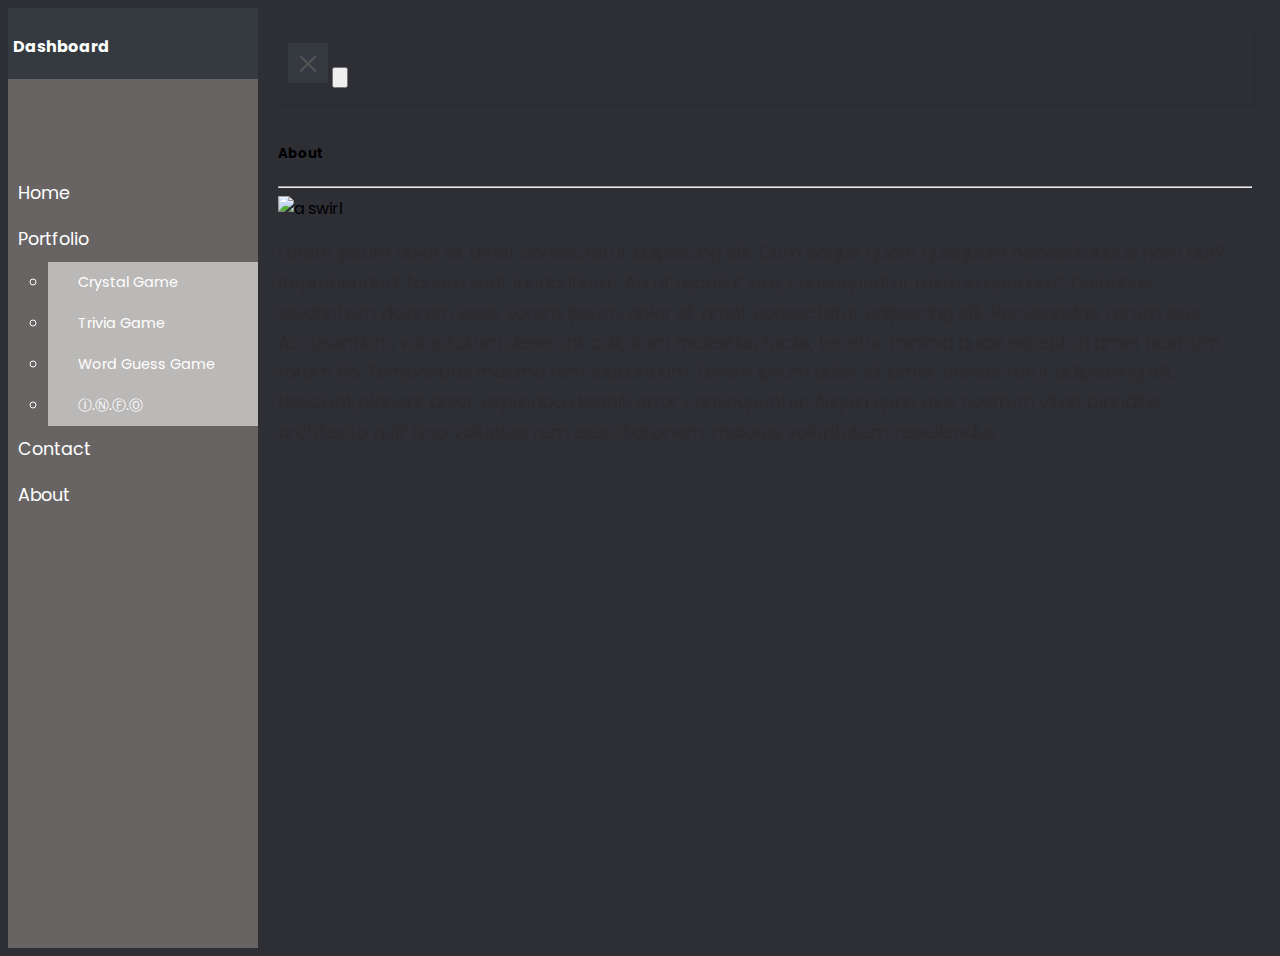
==== index.html @ 3a054be8 "updated UI added dark theme" ====
<!DOCTYPE html>
<html>

<head>
    <meta charset="utf-8">
    <meta name="viewport" content="width=device-width, initial-scale=1.0">
    <meta http-equiv="X-UA-Compatible" content="IE=edge">

    <title>Home</title>


    <link rel="stylesheet" href="https://stackpath.bootstrapcdn.com/bootstrap/4.1.0/css/bootstrap.min.css"
        integrity="sha384-9gVQ4dYFwwWSjIDZnLEWnxCjeSWFphJiwGPXr1jddIhOegiu1FwO5qRGvFXOdJZ4" crossorigin="anonymous">
    <link rel="stylesheet" href="assests/css/style.css">
    <link rel="stylesheet" href="https://use.fontawesome.com/releases/v5.8.1/css/all.css"
        integrity="sha384-50oBUHEmvpQ+1lW4y57PTFmhCaXp0ML5d60M1M7uH2+nqUivzIebhndOJK28anvf" crossorigin="anonymous">

</head>

<body>
    <div class="wrapper">
        <!-- Sidebar  -->
        <nav id="sidebar">
            <div class="sidebar-header">
            
                <h4><i class="pr-2 fas fa-bars"></i>Dashboard</h4> 
                
            </div>
            <ul class="list-unstyled components">
                <p></p>
                <li class="active">
                    <a  href="index.html"><i class="fas fa-home pr-3"></i>Home</a>
                </li>
                <li class="">
                    
                    <a href="#portfolio-dropdown" data-toggle="collapse" aria-expanded="false"
                        class="dropdown-toggle"><i class="fas fa-book-medical pr-3"></i>Portfolio</a>
                    <ul class="collapse list-unstyled" id="portfolio-dropdown">
                        <li class="">
                            <a href="https://edpaynter.github.io/Crystal-Game/"> Crystal Game</a>
                        </li>
                        <li>
                            <a href="https://edpaynter.github.io/TriviaGame/"> Trivia Game</a>
                        </li>
                        <li>
                            <a href="https://edpaynter.github.io/Word-Guess-Game/"> Word Guess Game</a>
                        </li>
                        <li>
                            <a href="https://edpaynter.github.io/INFO/index.html"> Ⓘ.Ⓝ.Ⓕ.Ⓞ</a>
                        </li>
                    </ul>
                </li>

                <li>
                    <a href="contact.html"> <i class="fas fa-paper-plane pr-3"></i>Contact</a>
                </li>
                <li>
                    <a href="#"><i class="fas fa-briefcase pr-3"></i>About</a>
                </li>
            </ul>


        </nav>

        <!-- Page Content  -->
        <div id="content">

            <nav class="navbar navbar-expand-lg navbar-dark bg-dark">
                    <div class="container-fluid">
    
                        <button type="button" id="sidebarCollapse" class="navbar-btn">
                            <span></span>
                            <span></span>
                            <span></span>
                        </button>
                        <button class="btn btn-dark d-inline-block d-lg-none ml-auto" type="button" data-toggle="collapse" data-target="#navbarSupportedContent" aria-controls="navbarSupportedContent" aria-expanded="false" aria-label="Toggle navigation">
                            <svg class="svg-inline--fa fa-align-justify fa-w-14" aria-hidden="true" data-prefix="fas" data-icon="align-justify" role="img" xmlns="http://www.w3.org/2000/svg" viewBox="0 0 448 512" data-fa-i2svg=""><path fill="currentColor" d="M0 84V44c0-8.837 7.163-16 16-16h416c8.837 0 16 7.163 16 16v40c0 8.837-7.163 16-16 16H16c-8.837 0-16-7.163-16-16zm16 144h416c8.837 0 16-7.163 16-16v-40c0-8.837-7.163-16-16-16H16c-8.837 0-16 7.163-16 16v40c0 8.837 7.163 16 16 16zm0 256h416c8.837 0 16-7.163 16-16v-40c0-8.837-7.163-16-16-16H16c-8.837 0-16 7.163-16 16v40c0 8.837 7.163 16 16 16zm0-128h416c8.837 0 16-7.163 16-16v-40c0-8.837-7.163-16-16-16H16c-8.837 0-16 7.163-16 16v40c0 8.837 7.163 16 16 16z"></path></svg><!-- <i class="fas fa-align-justify"></i> -->
                        </button>
    
                        
                    </div>
                </nav>
                
                <div class="container">
                        <div class="card w-85 " >
                            <div class="card-body ">
                                <h5 class="card-title">About</h5>
                                <hr>
                
                                <img src="https://fallmeeting.agu.org/2014/files/2012/09/blue-swirl.jpg" alt="a swirl" class="pr-2 float-left"
                                    style="width:35%">
                
                                <p class="card-text">Lorem ipsum dolor sit amet consectetur adipisicing elit. Cum eaque quam quisquam
                                    necessitatibus nam aut? Reprehenderit facere sunt laudantium? Ab ut repellat iure, consequuntur
                                    minima aperiam? Doloribus laudantium dolorem esse. Lorem ipsum, dolor sit amet consectetur
                                    adipisicing elit. Recusandae, rerum eius. Accusantium, voluptatum deserunt odit, illum molestias
                                    facilis, tenetur minima quasi excepturi amet nostrum totam illo. Temporibus maxime rem laudantium.
                                    Lorem ipsum dolor sit amet, consectetur adipisicing elit. Nesciunt placeat dolor, explicabo
                                    deleniti error consequuntur. Aliquid quae eius nostrum vitae blanditiis architecto qui? Quo
                                    voluptas rem exercitationem, maiores voluptatem repellendus.</p>
                
                            </div>
                        </div>
                    </div>
                    


        </div>
    </div>

    <!-- jQuery CDN - Slim version (=without AJAX) -->
    <script src="https://code.jquery.com/jquery-3.3.1.slim.min.js"
        integrity="sha384-q8i/X+965DzO0rT7abK41JStQIAqVgRVzpbzo5smXKp4YfRvH+8abtTE1Pi6jizo"
        crossorigin="anonymous"></script>
    <!-- Popper.JS -->
    <script src="https://cdnjs.cloudflare.com/ajax/libs/popper.js/1.14.0/umd/popper.min.js"
        integrity="sha384-cs/chFZiN24E4KMATLdqdvsezGxaGsi4hLGOzlXwp5UZB1LY//20VyM2taTB4QvJ"
        crossorigin="anonymous"></script>
    <!-- Bootstrap JS -->
    <script src="https://stackpath.bootstrapcdn.com/bootstrap/4.1.0/js/bootstrap.min.js"
        integrity="sha384-uefMccjFJAIv6A+rW+L4AHf99KvxDjWSu1z9VI8SKNVmz4sk7buKt/6v9KI65qnm"
        crossorigin="anonymous"></script>

    <script type="text/javascript" src="assests/javascript/togglebutton.js"></script>
</body>

</html>
---- assests/css/style.css ----
@import "https://fonts.googleapis.com/css?family=Poppins:300,400,500,600,700";


body {
    font-family: 'Poppins', sans-serif;
    background: #2E2E35;
}

li {
    display: list-item;

}


p {
    font-family: 'Poppins', sans-serif;
    font-size: 1.1em;
    font-weight: 300;
    line-height: 1.7em;
    color: rgb(43, 43, 43);
}

a, a:hover, a:focus {
    color: inherit;
    text-decoration: none;
    transition: all 0.3s;
}

.navbar {
    padding: 15px 10px;
;
    border: none;
    border-radius: 0;
    margin-bottom: 40px;
    box-shadow: 1px 1px 3px rgba(0, 0, 0, 0.1);
}

.navbar-btn {
    box-shadow: none;
    outline: none !important;
    border: none;
}

.line {
    width: 100%;
    height: 1px;
    border-bottom: 1px dashed #ddd;
    margin: 40px 0;
}

/* ---------------------------------------------------
    SIDEBAR STYLE
----------------------------------------------------- */

.wrapper {
    display: flex;
    width: 100%;
    align-items: stretch;
    perspective: 1500px;
}


#sidebar {
    min-width: 250px;
    max-width: 250px;
    background:#686464;
    color: #fff;
    transition: all 0.6s cubic-bezier(0.945, 0.020, 0.270, 0.665);
    transform-origin: bottom left;
}

#sidebar.active {
    margin-left: -250px;
    transform: rotateY(100deg);
}

#sidebar .sidebar-header {
    height : 7%;
    padding-top: 5px;
    padding-left: 5px;
    background: rgb(52,58,64);
}

#sidebar ul.components {
    padding: 20px 0;
    border-bottom: 1px solid #686464;
}

#sidebar ul p {
    color: #fff;
    padding: 10px;
}

#sidebar ul li a {
    padding: 10px;
    font-size: 1.1em;
    display: flex;
}
#sidebar ul li a:hover {
    color: #ECA62D;
    background: #5F5A5A;
}

#sidebar ul li.active > a, a[aria-expanded="true"] {
    color: #fff;
    background: #686464;
}


a[data-toggle="collapse"] {
    position: relative;
}

.dropdown-toggle::after {
    display: flex;
    position: absolute;
    top: 50%;
    right: 20px;
    transform: translateY(-50%);
}

ul ul a {
    font-size: 0.9em !important;
    padding-left: 30px !important;
    background:#BBB8B8 ;
}

ul.CTAs {
    padding: 20px;
}

ul.CTAs a {
    text-align: center;
    font-size: 0.9em !important;
    display: block;
    border-radius: 5px;
    margin-bottom: 5px;
}





/* ---------------------------------------------------
    CONTENT STYLE
----------------------------------------------------- */
#content {
    width: 100%;
    padding: 20px;
    min-height: 100vh;
    transition: all 0.3s;
}

#sidebarCollapse {
    width: 40px;
    height: 40px;
    background: rgb(52,58,64);
    cursor: pointer;
}

#sidebarCollapse span {
    width: 80%;
    height: 2px;
    margin: 0 auto;
    display: block;
    background: #555;
    transition: all 0.8s cubic-bezier(0.810, -0.330, 0.345, 1.375);
    transition-delay: 0.2s;
}

#sidebarCollapse span:first-of-type {
    transform: rotate(45deg) translate(2px, 2px);
}
#sidebarCollapse span:nth-of-type(2) {
    opacity: 0;
}
#sidebarCollapse span:last-of-type {
    transform: rotate(-45deg) translate(1px, -1px);
}


#sidebarCollapse.active span {
    transform: none;
    opacity: 1;
    margin: 5px auto;
}


/* ---------------------------------------------------
    MEDIAQUERIES
----------------------------------------------------- */
@media (max-width: 768px) {
    #sidebar {
        margin-left: -250px;
        transform: rotateY(90deg);
    }

    #sidebar ul li a:hover {
        color: #ECA62D;
        background: #5F5A5A;
    }
    
    #sidebar.active {
        margin-left: 0;
        transform: none;
    }
    #sidebarCollapse span:first-of-type,
    #sidebarCollapse span:nth-of-type(2),
    #sidebarCollapse span:last-of-type {
        transform: none;
        opacity: 1;
        margin: 5px auto;
    }
    #sidebarCollapse.active span {
        margin: 0 auto;
    }
    #sidebarCollapse.active span:first-of-type {
        transform: rotate(45deg) translate(2px, 2px);
    }
    #sidebarCollapse.active span:nth-of-type(2) {
        opacity: 0;
    }
    #sidebarCollapse.active span:last-of-type {
        transform: rotate(-45deg) translate(1px, -1px);
    }

    #sidebar .sidebar-header {
        height : 7%;
        padding-top: 5px;
        padding-left: 5px;
        background: rgb(52,58,64);
    }
}
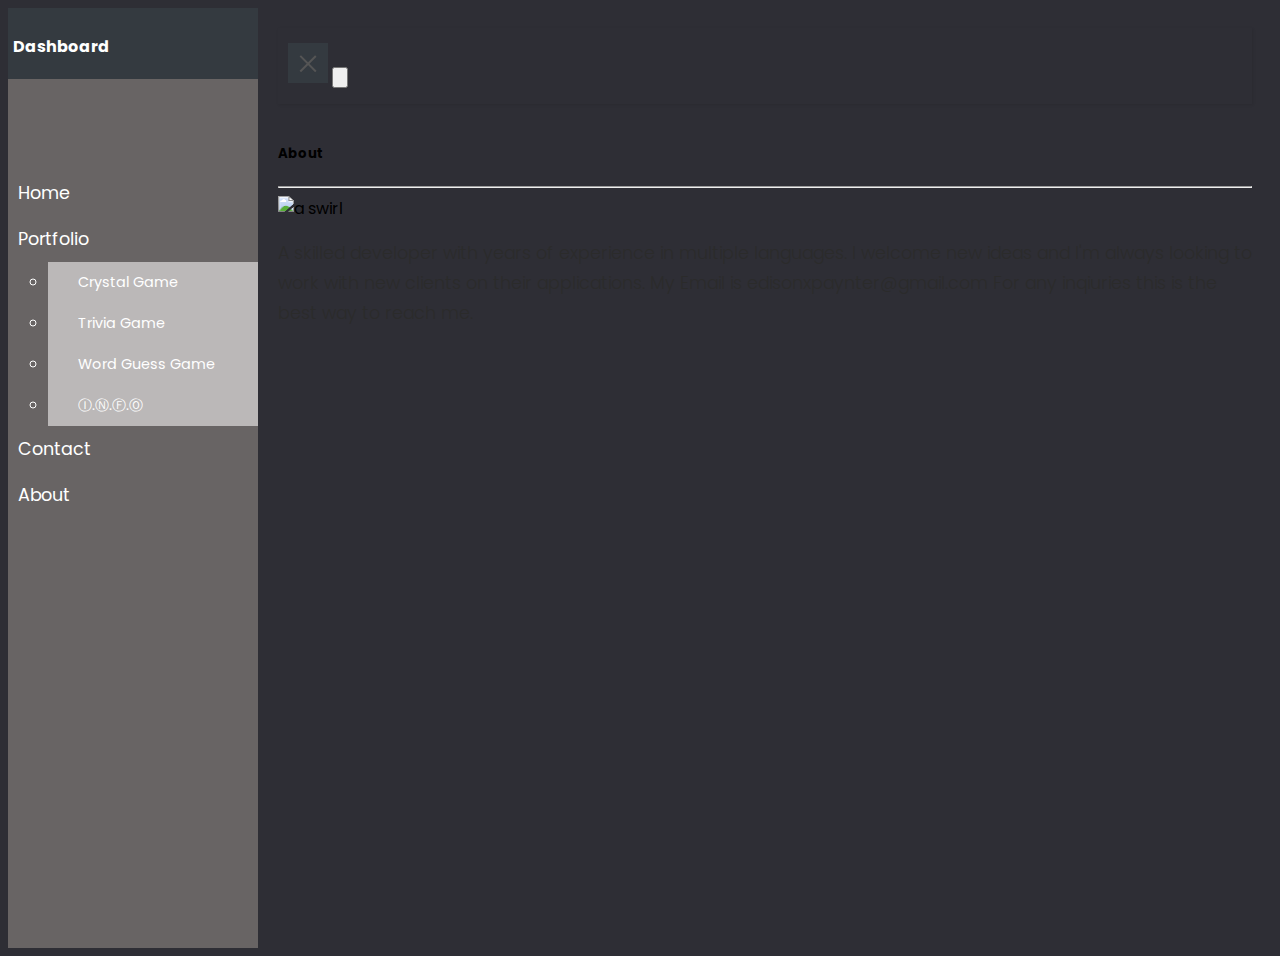
==== commit 1ff8dd38: "updated about card" ====
--- a/index.html
+++ b/index.html
@@ -90,14 +90,13 @@
                                 <img src="https://fallmeeting.agu.org/2014/files/2012/09/blue-swirl.jpg" alt="a swirl" class="pr-2 float-left"
                                     style="width:35%">
                 
-                                <p class="card-text">Lorem ipsum dolor sit amet consectetur adipisicing elit. Cum eaque quam quisquam
-                                    necessitatibus nam aut? Reprehenderit facere sunt laudantium? Ab ut repellat iure, consequuntur
-                                    minima aperiam? Doloribus laudantium dolorem esse. Lorem ipsum, dolor sit amet consectetur
-                                    adipisicing elit. Recusandae, rerum eius. Accusantium, voluptatum deserunt odit, illum molestias
-                                    facilis, tenetur minima quasi excepturi amet nostrum totam illo. Temporibus maxime rem laudantium.
-                                    Lorem ipsum dolor sit amet, consectetur adipisicing elit. Nesciunt placeat dolor, explicabo
-                                    deleniti error consequuntur. Aliquid quae eius nostrum vitae blanditiis architecto qui? Quo
-                                    voluptas rem exercitationem, maiores voluptatem repellendus.</p>
+                                <p class="card-text">A skilled developer with years of experience in multiple languages. I welcome
+                                    new ideas and I'm always looking to work with new clients on their applications.                
+                            
+                                    My Email is <edisonxpaynter@gmail.com class="com btn-succes">edisonxpaynter@gmail.com</edisonxpaynter@gmail.com>
+                                    For any inqiuries this is the best way to reach me.
+                                    
+                                </p>
                 
                             </div>
                         </div>
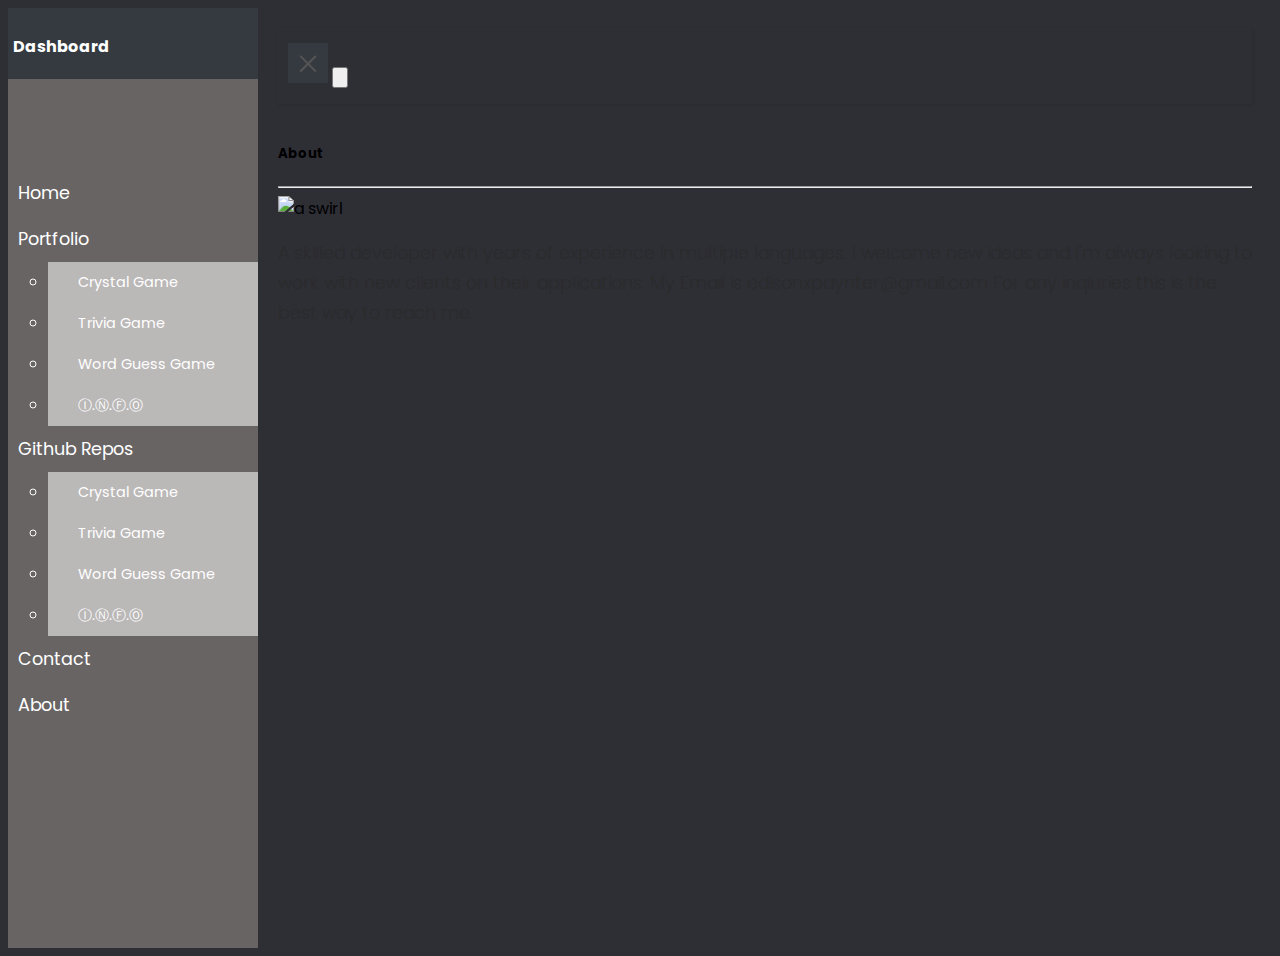
==== commit e14f7c01: "fixed some margins" ====
--- a/index.html
+++ b/index.html
@@ -50,6 +50,26 @@
                         </li>
                     </ul>
                 </li>
+
+                <li class="">
+                    
+                        <a href="#repo-dropdown" data-toggle="collapse" aria-expanded="false"
+                            class="dropdown-toggle"><i class="fas fa-book-medical pr-3"></i>Github Repos</a>
+                        <ul class="collapse list-unstyled" id="repo-dropdown">
+                            <li class="">
+                                <a href="https://github.com/Edpaynter/Crystal-Game"> Crystal Game</a>
+                            </li>
+                            <li>
+                                <a href="https://github.com/Edpaynter/TriviaGame/"> Trivia Game</a>
+                            </li>
+                            <li>
+                                <a href="https://github.com/Edpaynter/Word-Guess-Game/"> Word Guess Game</a>
+                            </li>
+                            <li>
+                                <a href="https://github.com/Edpaynter/INFO/"> Ⓘ.Ⓝ.Ⓕ.Ⓞ</a>
+                            </li>
+                        </ul>
+                    </li>
 
                 <li>
                     <a href="contact.html"> <i class="fas fa-paper-plane pr-3"></i>Contact</a>
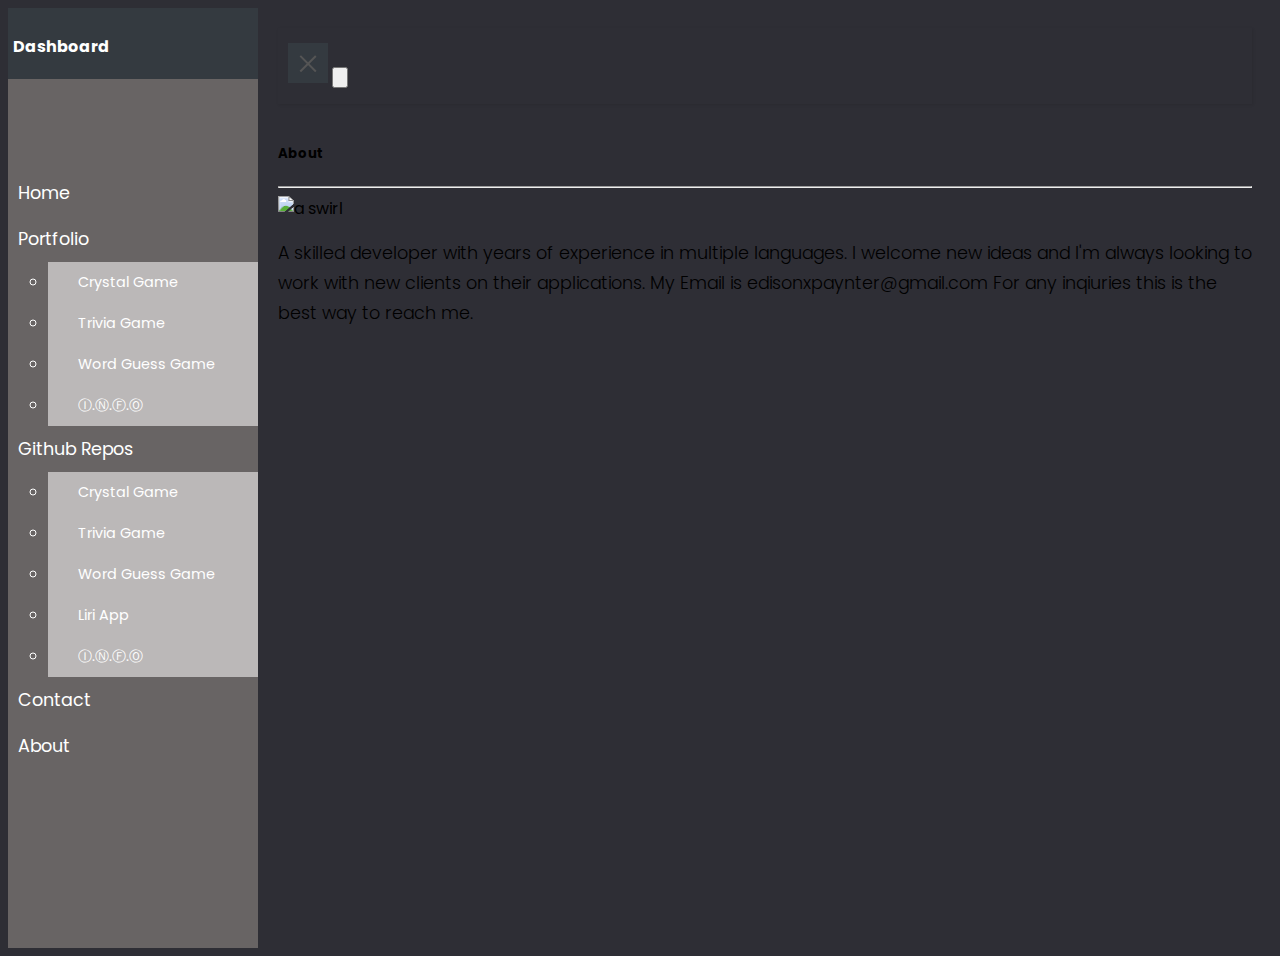
==== commit cd394e08: "added liri app to portfolio" ====
--- a/index.html
+++ b/index.html
@@ -54,7 +54,7 @@
                 <li class="">
                     
                         <a href="#repo-dropdown" data-toggle="collapse" aria-expanded="false"
-                            class="dropdown-toggle"><i class="fas fa-book-medical pr-3"></i>Github Repos</a>
+                            class="dropdown-toggle"><i class="fab fa-github pr-3"></i>Github Repos</a>
                         <ul class="collapse list-unstyled" id="repo-dropdown">
                             <li class="">
                                 <a href="https://github.com/Edpaynter/Crystal-Game"> Crystal Game</a>
@@ -66,6 +66,9 @@
                                 <a href="https://github.com/Edpaynter/Word-Guess-Game/"> Word Guess Game</a>
                             </li>
                             <li>
+                                <a href="https://github.com/Edpaynter/liri-node-app"> Liri App</a>
+                            </li>
+                            <li>
                                 <a href="https://github.com/Edpaynter/INFO/"> Ⓘ.Ⓝ.Ⓕ.Ⓞ</a>
                             </li>
                         </ul>
@@ -75,7 +78,7 @@
                     <a href="contact.html"> <i class="fas fa-paper-plane pr-3"></i>Contact</a>
                 </li>
                 <li>
-                    <a href="#"><i class="fas fa-briefcase pr-3"></i>About</a>
+                    <a href="about.html"><i class="fas fa-briefcase pr-3"></i>About</a>
                 </li>
             </ul>
 
@@ -110,7 +113,7 @@
                                 <img src="https://fallmeeting.agu.org/2014/files/2012/09/blue-swirl.jpg" alt="a swirl" class="pr-2 float-left"
                                     style="width:35%">
                 
-                                <p class="card-text">A skilled developer with years of experience in multiple languages. I welcome
+                                <p class="card-text" style="color:black">A skilled developer with years of experience in multiple languages. I welcome
                                     new ideas and I'm always looking to work with new clients on their applications.                
                             
                                     My Email is <edisonxpaynter@gmail.com class="com btn-succes">edisonxpaynter@gmail.com</edisonxpaynter@gmail.com>
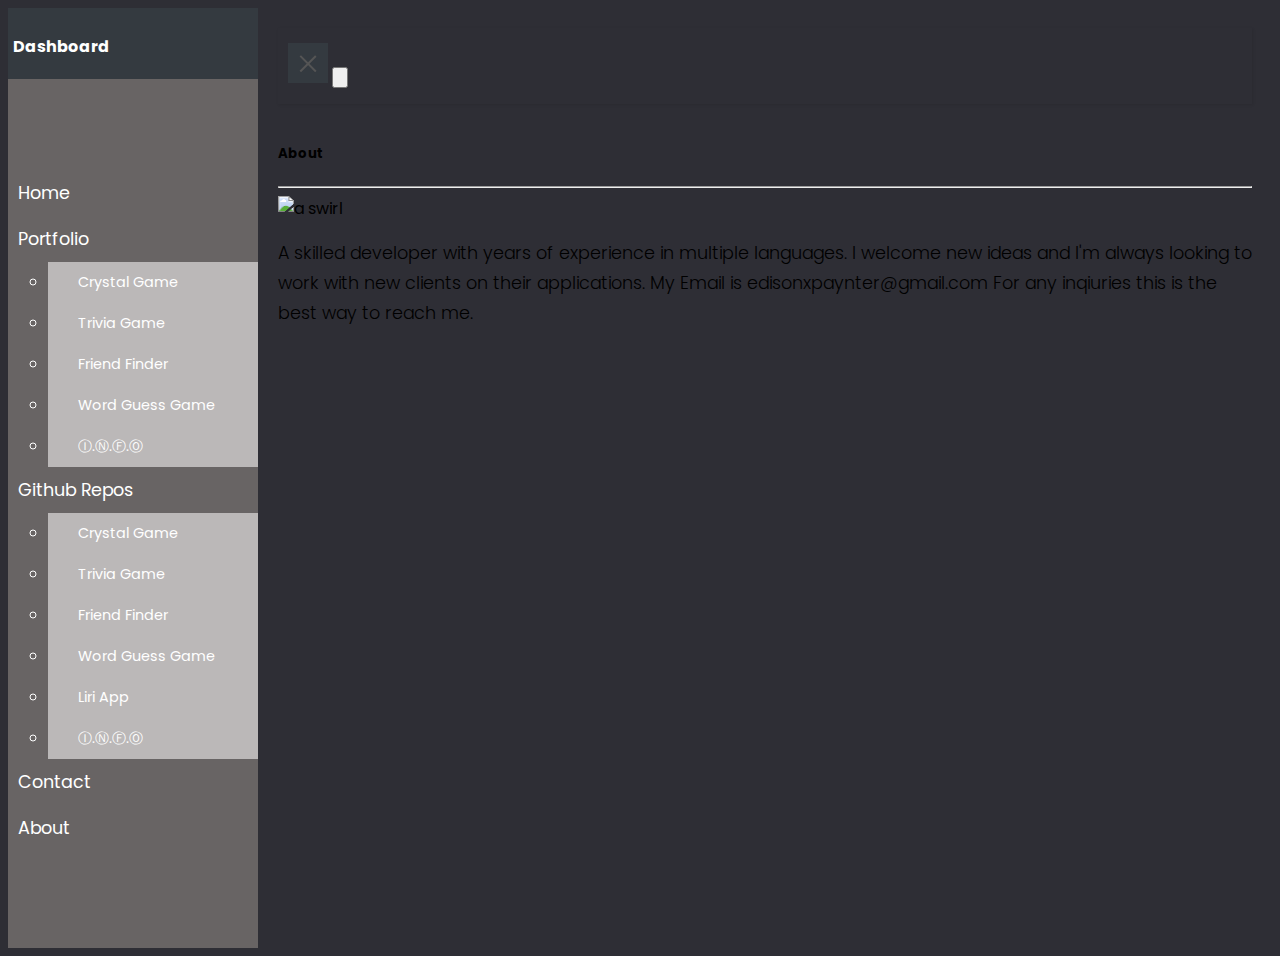
==== commit 5f0ccece: "added friend finder to list of repositories and projects portfolio" ====
--- a/index.html
+++ b/index.html
@@ -22,17 +22,17 @@
         <!-- Sidebar  -->
         <nav id="sidebar">
             <div class="sidebar-header">
-            
+
                 <h4><i class="pr-2 fas fa-bars"></i>Dashboard</h4> 
-                
+
             </div>
             <ul class="list-unstyled components">
                 <p></p>
                 <li class="active">
-                    <a  href="index.html"><i class="fas fa-home pr-3"></i>Home</a>
+                    <a href="index.html"><i class="fas fa-home pr-3"></i>Home</a>
                 </li>
                 <li class="">
-                    
+
                     <a href="#portfolio-dropdown" data-toggle="collapse" aria-expanded="false"
                         class="dropdown-toggle"><i class="fas fa-book-medical pr-3"></i>Portfolio</a>
                     <ul class="collapse list-unstyled" id="portfolio-dropdown">
@@ -41,6 +41,9 @@
                         </li>
                         <li>
                             <a href="https://edpaynter.github.io/TriviaGame/"> Trivia Game</a>
+                        </li>
+                        <li>
+                            <a href="https://compatibility-finder.herokuapp.com/">Friend Finder</a>
                         </li>
                         <li>
                             <a href="https://edpaynter.github.io/Word-Guess-Game/"> Word Guess Game</a>
@@ -52,27 +55,30 @@
                 </li>
 
                 <li class="">
-                    
-                        <a href="#repo-dropdown" data-toggle="collapse" aria-expanded="false"
-                            class="dropdown-toggle"><i class="fab fa-github pr-3"></i>Github Repos</a>
-                        <ul class="collapse list-unstyled" id="repo-dropdown">
-                            <li class="">
-                                <a href="https://github.com/Edpaynter/Crystal-Game"> Crystal Game</a>
-                            </li>
-                            <li>
-                                <a href="https://github.com/Edpaynter/TriviaGame/"> Trivia Game</a>
-                            </li>
-                            <li>
-                                <a href="https://github.com/Edpaynter/Word-Guess-Game/"> Word Guess Game</a>
-                            </li>
-                            <li>
-                                <a href="https://github.com/Edpaynter/liri-node-app"> Liri App</a>
-                            </li>
-                            <li>
-                                <a href="https://github.com/Edpaynter/INFO/"> Ⓘ.Ⓝ.Ⓕ.Ⓞ</a>
-                            </li>
-                        </ul>
-                    </li>
+
+                    <a href="#repo-dropdown" data-toggle="collapse" aria-expanded="false" class="dropdown-toggle"><i
+                            class="fab fa-github pr-3"></i>Github Repos</a>
+                    <ul class="collapse list-unstyled" id="repo-dropdown">
+                        <li class="">
+                            <a href="https://github.com/Edpaynter/Crystal-Game"> Crystal Game</a>
+                        </li>
+                        <li>
+                            <a href="https://github.com/Edpaynter/TriviaGame/"> Trivia Game</a>
+                        </li>
+                        <li>
+                            <a href="https://github.com/Edpaynter/friend-finder">Friend Finder</a>
+                        </li>
+                        <li>
+                            <a href="https://github.com/Edpaynter/Word-Guess-Game/"> Word Guess Game</a>
+                        </li>
+                        <li>
+                            <a href="https://github.com/Edpaynter/liri-node-app"> Liri App</a>
+                        </li>
+                        <li>
+                            <a href="https://github.com/Edpaynter/INFO/"> Ⓘ.Ⓝ.Ⓕ.Ⓞ</a>
+                        </li>
+                    </ul>
+                </li>
 
                 <li>
                     <a href="contact.html"> <i class="fas fa-paper-plane pr-3"></i>Contact</a>
@@ -89,42 +95,52 @@
         <div id="content">
 
             <nav class="navbar navbar-expand-lg navbar-dark bg-dark">
-                    <div class="container-fluid">
-    
-                        <button type="button" id="sidebarCollapse" class="navbar-btn">
-                            <span></span>
-                            <span></span>
-                            <span></span>
-                        </button>
-                        <button class="btn btn-dark d-inline-block d-lg-none ml-auto" type="button" data-toggle="collapse" data-target="#navbarSupportedContent" aria-controls="navbarSupportedContent" aria-expanded="false" aria-label="Toggle navigation">
-                            <svg class="svg-inline--fa fa-align-justify fa-w-14" aria-hidden="true" data-prefix="fas" data-icon="align-justify" role="img" xmlns="http://www.w3.org/2000/svg" viewBox="0 0 448 512" data-fa-i2svg=""><path fill="currentColor" d="M0 84V44c0-8.837 7.163-16 16-16h416c8.837 0 16 7.163 16 16v40c0 8.837-7.163 16-16 16H16c-8.837 0-16-7.163-16-16zm16 144h416c8.837 0 16-7.163 16-16v-40c0-8.837-7.163-16-16-16H16c-8.837 0-16 7.163-16 16v40c0 8.837 7.163 16 16 16zm0 256h416c8.837 0 16-7.163 16-16v-40c0-8.837-7.163-16-16-16H16c-8.837 0-16 7.163-16 16v40c0 8.837 7.163 16 16 16zm0-128h416c8.837 0 16-7.163 16-16v-40c0-8.837-7.163-16-16-16H16c-8.837 0-16 7.163-16 16v40c0 8.837 7.163 16 16 16z"></path></svg><!-- <i class="fas fa-align-justify"></i> -->
-                        </button>
-    
-                        
+                <div class="container-fluid">
+
+                    <button type="button" id="sidebarCollapse" class="navbar-btn">
+                        <span></span>
+                        <span></span>
+                        <span></span>
+                    </button>
+                    <button class="btn btn-dark d-inline-block d-lg-none ml-auto" type="button" data-toggle="collapse"
+                        data-target="#navbarSupportedContent" aria-controls="navbarSupportedContent"
+                        aria-expanded="false" aria-label="Toggle navigation">
+                        <svg class="svg-inline--fa fa-align-justify fa-w-14" aria-hidden="true" data-prefix="fas"
+                            data-icon="align-justify" role="img" xmlns="http://www.w3.org/2000/svg"
+                            viewBox="0 0 448 512" data-fa-i2svg="">
+                            <path fill="currentColor"
+                                d="M0 84V44c0-8.837 7.163-16 16-16h416c8.837 0 16 7.163 16 16v40c0 8.837-7.163 16-16 16H16c-8.837 0-16-7.163-16-16zm16 144h416c8.837 0 16-7.163 16-16v-40c0-8.837-7.163-16-16-16H16c-8.837 0-16 7.163-16 16v40c0 8.837 7.163 16 16 16zm0 256h416c8.837 0 16-7.163 16-16v-40c0-8.837-7.163-16-16-16H16c-8.837 0-16 7.163-16 16v40c0 8.837 7.163 16 16 16zm0-128h416c8.837 0 16-7.163 16-16v-40c0-8.837-7.163-16-16-16H16c-8.837 0-16 7.163-16 16v40c0 8.837 7.163 16 16 16z">
+                            </path>
+                        </svg><!-- <i class="fas fa-align-justify"></i> -->
+                    </button>
+
+
+                </div>
+            </nav>
+
+            <div class="container">
+                <div class="card w-85 ">
+                    <div class="card-body ">
+                        <h5 class="card-title">About</h5>
+                        <hr>
+
+                        <img src="https://fallmeeting.agu.org/2014/files/2012/09/blue-swirl.jpg" alt="a swirl"
+                            class="pr-2 float-left" style="width:35%">
+
+                        <p class="card-text" style="color:black">A skilled developer with years of experience in
+                            multiple languages. I welcome
+                            new ideas and I'm always looking to work with new clients on their applications.
+
+                            My Email is <edisonxpaynter@gmail.com class="com btn-succes">edisonxpaynter@gmail.com
+                            </edisonxpaynter@gmail.com>
+                            For any inqiuries this is the best way to reach me.
+
+                        </p>
+
                     </div>
-                </nav>
-                
-                <div class="container">
-                        <div class="card w-85 " >
-                            <div class="card-body ">
-                                <h5 class="card-title">About</h5>
-                                <hr>
-                
-                                <img src="https://fallmeeting.agu.org/2014/files/2012/09/blue-swirl.jpg" alt="a swirl" class="pr-2 float-left"
-                                    style="width:35%">
-                
-                                <p class="card-text" style="color:black">A skilled developer with years of experience in multiple languages. I welcome
-                                    new ideas and I'm always looking to work with new clients on their applications.                
-                            
-                                    My Email is <edisonxpaynter@gmail.com class="com btn-succes">edisonxpaynter@gmail.com</edisonxpaynter@gmail.com>
-                                    For any inqiuries this is the best way to reach me.
-                                    
-                                </p>
-                
-                            </div>
-                        </div>
-                    </div>
-                    
+                </div>
+            </div>
+
 
 
         </div>
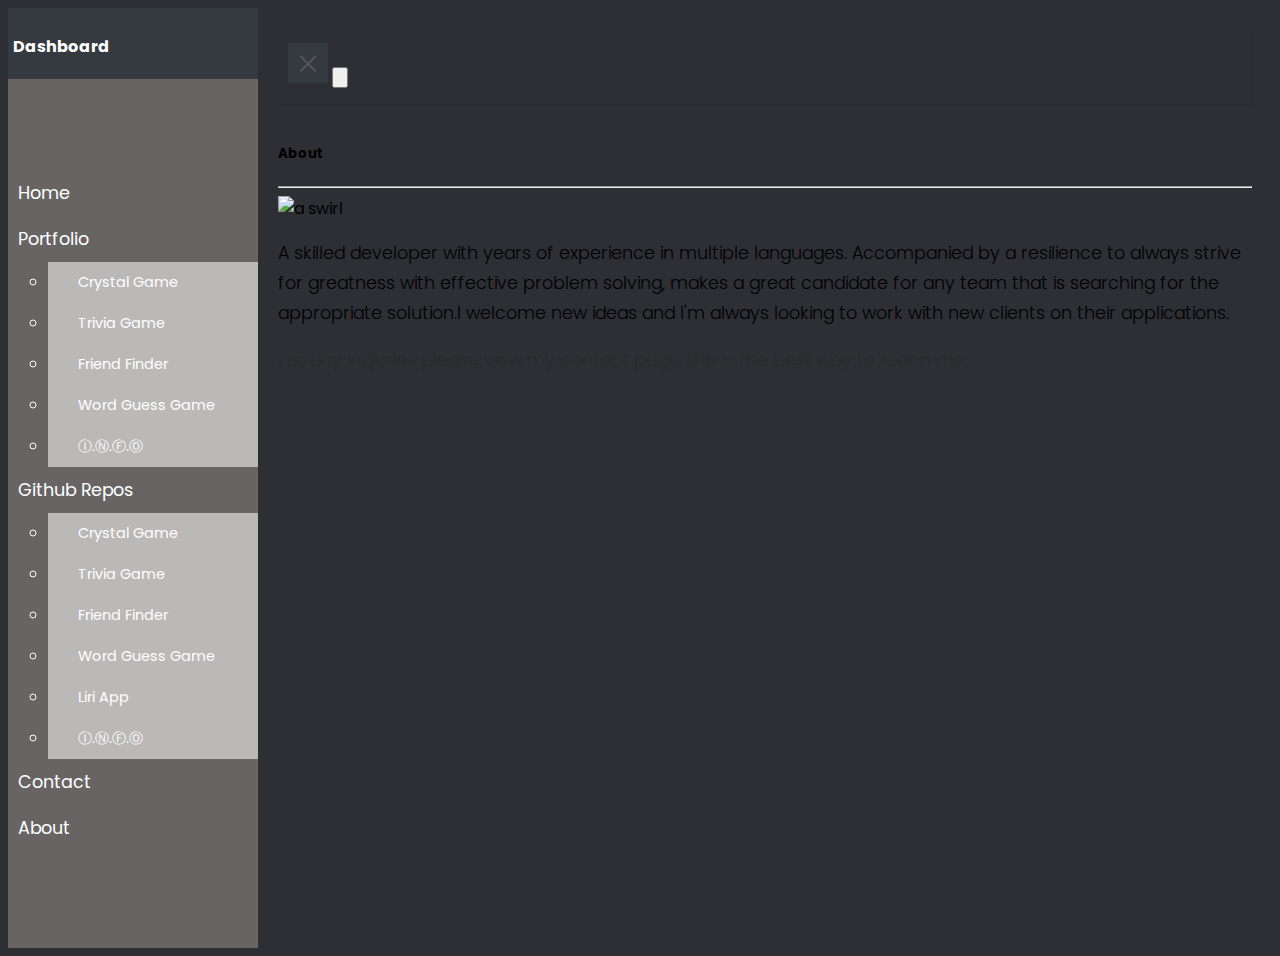
==== commit 8a7e58a2: "added changes to index page updated resume link." ====
--- a/index.html
+++ b/index.html
@@ -128,15 +128,15 @@
                             class="pr-2 float-left" style="width:35%">
 
                         <p class="card-text" style="color:black">A skilled developer with years of experience in
-                            multiple languages. I welcome
-                            new ideas and I'm always looking to work with new clients on their applications.
+                            multiple languages. Accompanied by a resilience to always strive for greatness with
+                            effective problem solving, makes a great candidate for any team that is searching for the
+                            appropriate solution.I welcome new ideas and I'm always looking to work with new clients on their applications.
+                        </p>
 
-                            My Email is <edisonxpaynter@gmail.com class="com btn-succes">edisonxpaynter@gmail.com
-                            </edisonxpaynter@gmail.com>
-                            For any inqiuries this is the best way to reach me.
+                        <p>
+                            For any inqiuries please view my contact page, this is the best way to reach me.
 
                         </p>
-
                     </div>
                 </div>
             </div>
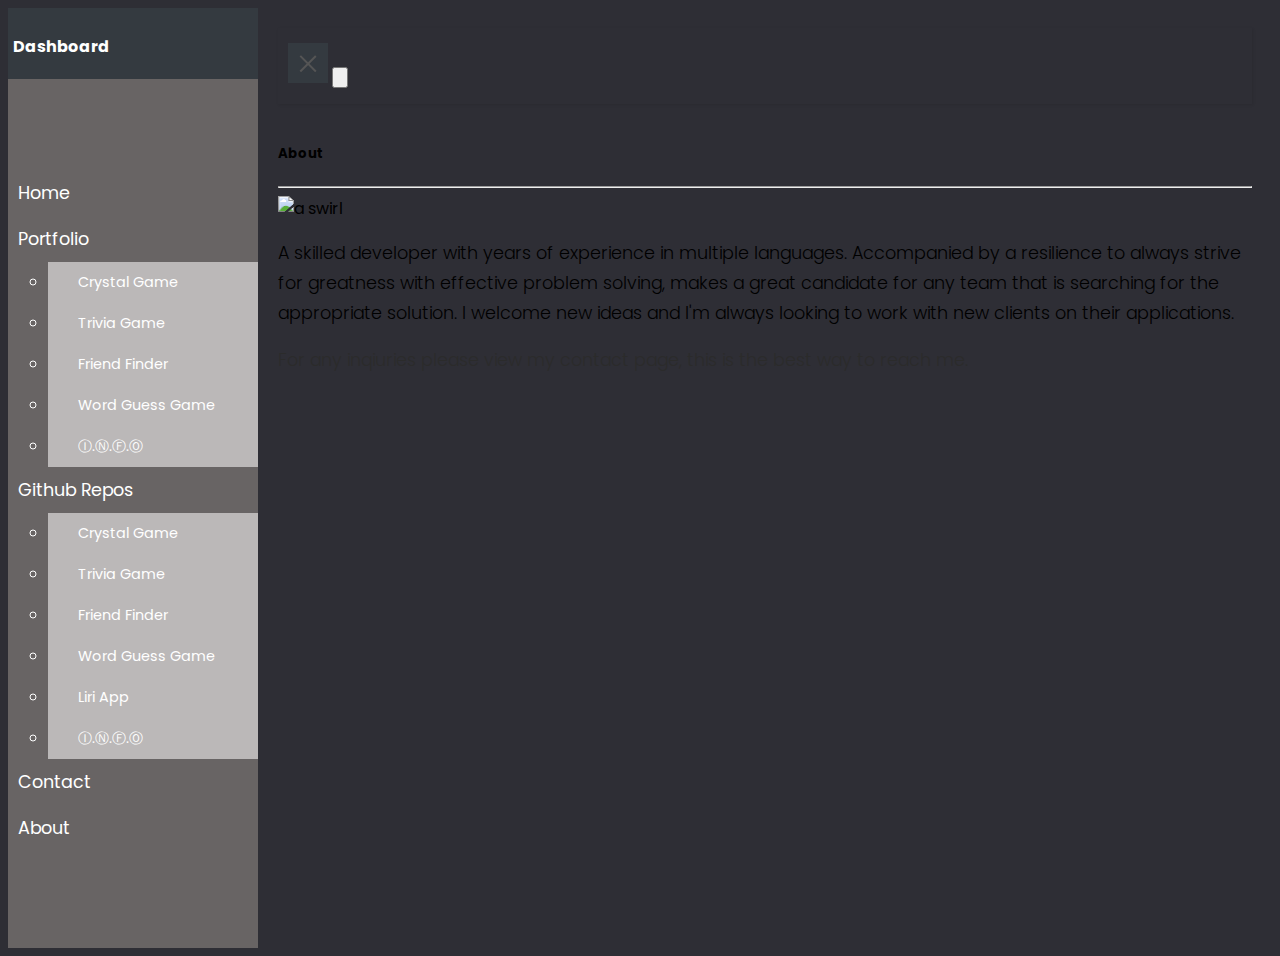
==== commit 3f9e0128: "fixed punctuation error" ====
--- a/index.html
+++ b/index.html
@@ -130,7 +130,7 @@
                         <p class="card-text" style="color:black">A skilled developer with years of experience in
                             multiple languages. Accompanied by a resilience to always strive for greatness with
                             effective problem solving, makes a great candidate for any team that is searching for the
-                            appropriate solution.I welcome new ideas and I'm always looking to work with new clients on their applications.
+                            appropriate solution. I welcome new ideas and I'm always looking to work with new clients on their applications.
                         </p>
 
                         <p>
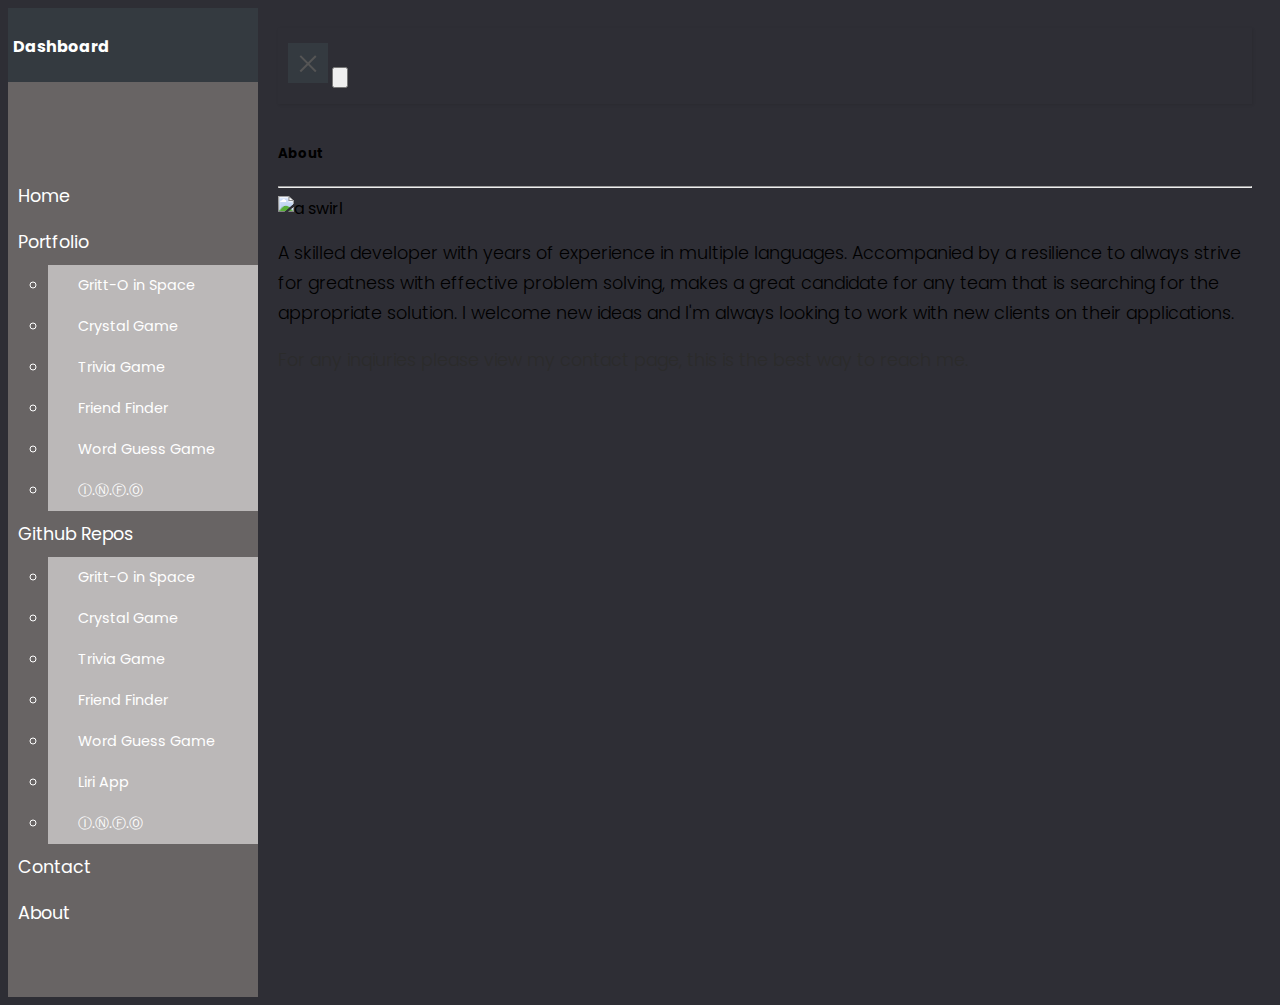
==== commit 6b0fde99: "added group project 2" ====
--- a/index.html
+++ b/index.html
@@ -37,6 +37,9 @@
                         class="dropdown-toggle"><i class="fas fa-book-medical pr-3"></i>Portfolio</a>
                     <ul class="collapse list-unstyled" id="portfolio-dropdown">
                         <li class="">
+                            <a href="https://cryptic-badlands-54836.herokuapp.com/">Gritt-O in Space</a>
+                        </li>
+                        <li class="">
                             <a href="https://edpaynter.github.io/Crystal-Game/"> Crystal Game</a>
                         </li>
                         <li>
@@ -59,6 +62,9 @@
                     <a href="#repo-dropdown" data-toggle="collapse" aria-expanded="false" class="dropdown-toggle"><i
                             class="fab fa-github pr-3"></i>Github Repos</a>
                     <ul class="collapse list-unstyled" id="repo-dropdown">
+                        <li class="">
+                            <a href="https://github.com/Edpaynter/groupProject2">Gritt-O in Space</a>
+                        </li>
                         <li class="">
                             <a href="https://github.com/Edpaynter/Crystal-Game"> Crystal Game</a>
                         </li>
